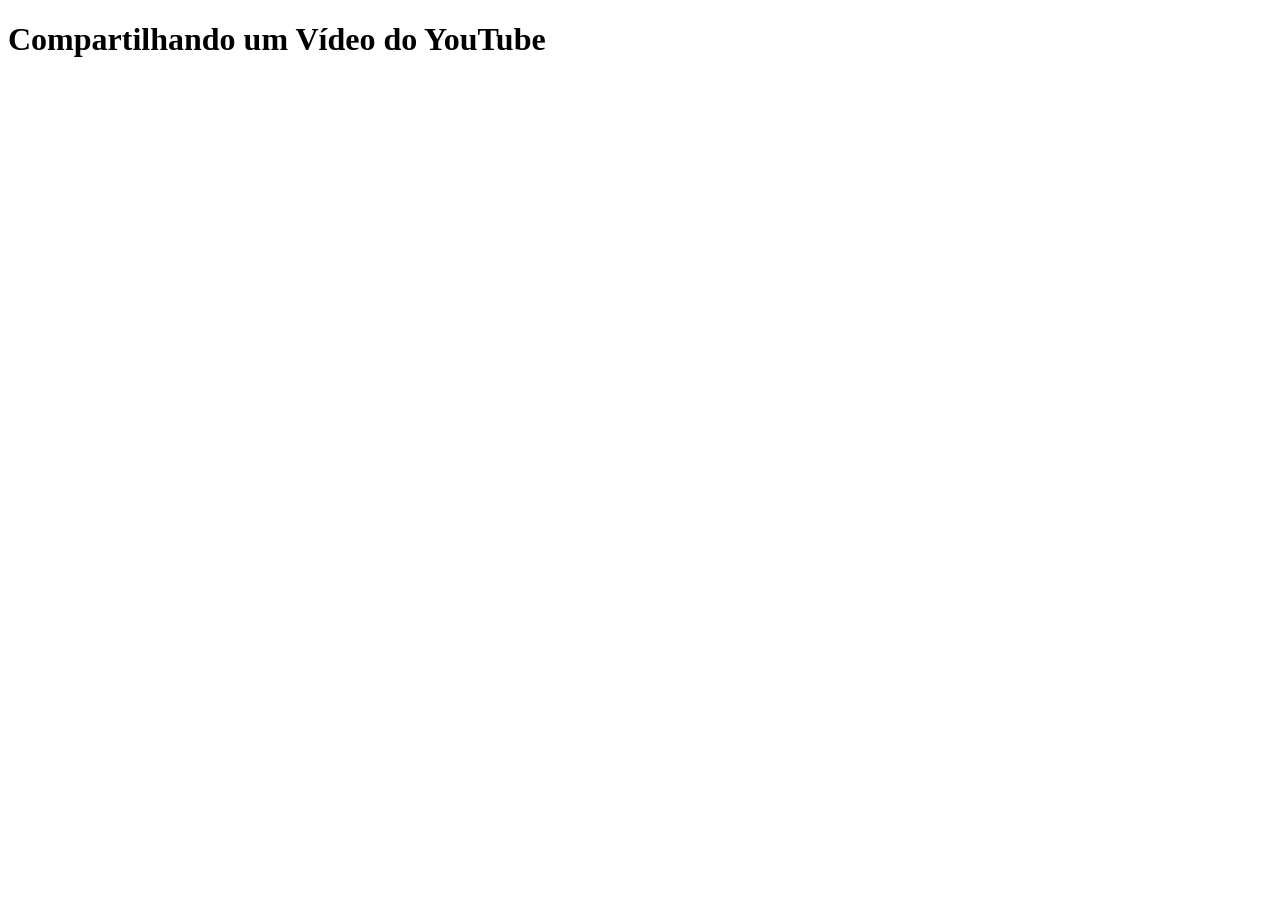
==== iphan/index.html @ ab21ffb0 "Rename index.hmtl to index.html" ====
<!DOCTYPE html>
<html lang="pt-br">
<head>
    <meta charset="UTF-8">
    <meta name="viewport" content="width=device-width, initial-scale=1.0">
    <title>Compartilhar Vídeo do YouTube</title>
</head>
<body>
    <h1>Compartilhando um Vídeo do YouTube</h1>

    <div>
<iframe width="560" height="315" src="https://www.youtube.com/embed/6rq4-o2YGAM?si=Fy0uk-nTckHLWXYm" title="YouTube video player" frameborder="0" allow="accelerometer; autoplay; clipboard-write; encrypted-media; gyroscope; picture-in-picture; web-share" referrerpolicy="strict-origin-when-cross-origin" allowfullscreen></iframe>
    </div>

</body>
</html>
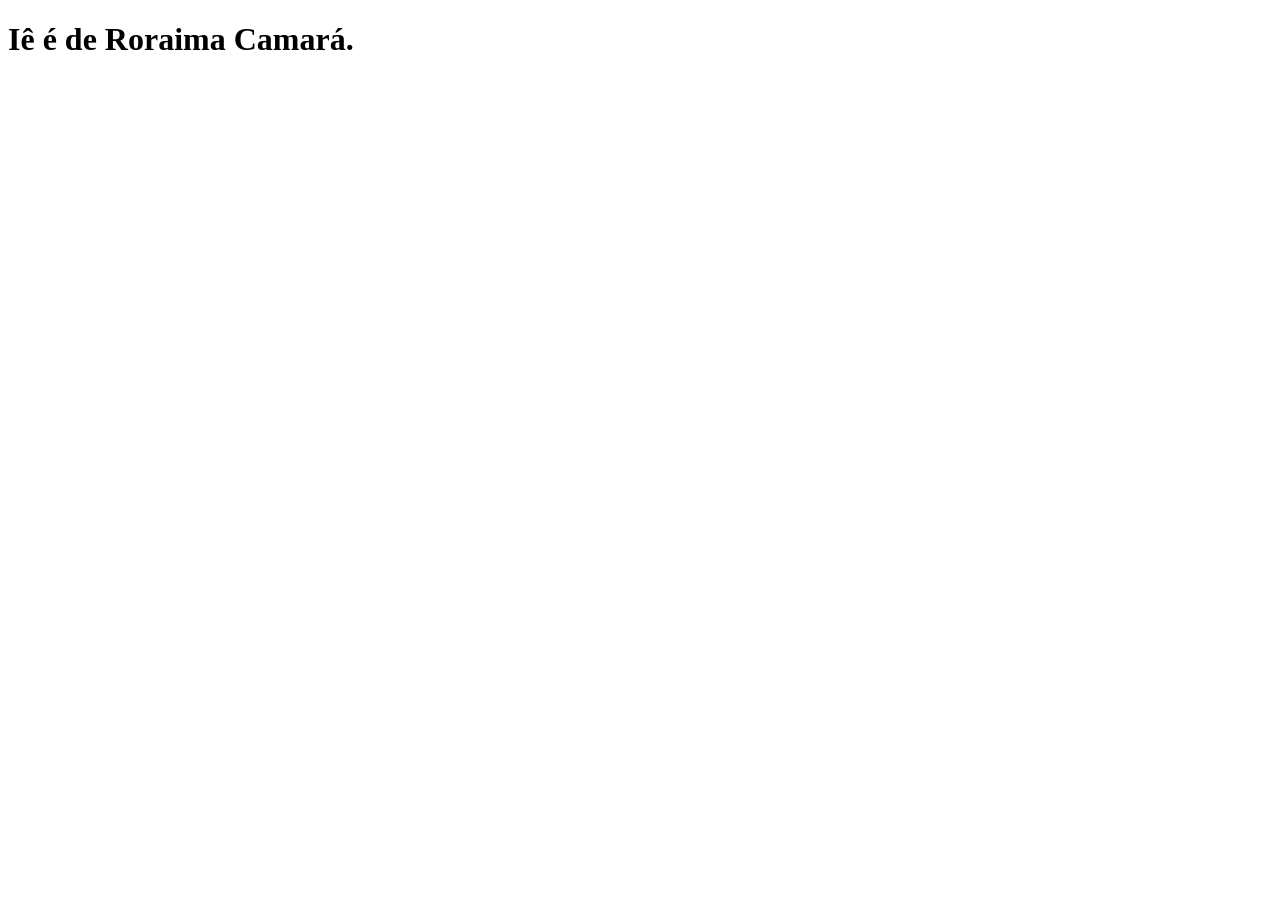
==== commit 5e980fd2: "Update index.html" ====
--- a/iphan/index.html
+++ b/iphan/index.html
@@ -3,10 +3,10 @@
 <head>
     <meta charset="UTF-8">
     <meta name="viewport" content="width=device-width, initial-scale=1.0">
-    <title>Compartilhar Vídeo do YouTube</title>
+    <title>Iê é de Roraima Camará.</title>
 </head>
 <body>
-    <h1>Compartilhando um Vídeo do YouTube</h1>
+    <h1>Iê é de Roraima Camará.</h1>
 
     <div>
 <iframe width="560" height="315" src="https://www.youtube.com/embed/6rq4-o2YGAM?si=Fy0uk-nTckHLWXYm" title="YouTube video player" frameborder="0" allow="accelerometer; autoplay; clipboard-write; encrypted-media; gyroscope; picture-in-picture; web-share" referrerpolicy="strict-origin-when-cross-origin" allowfullscreen></iframe>
